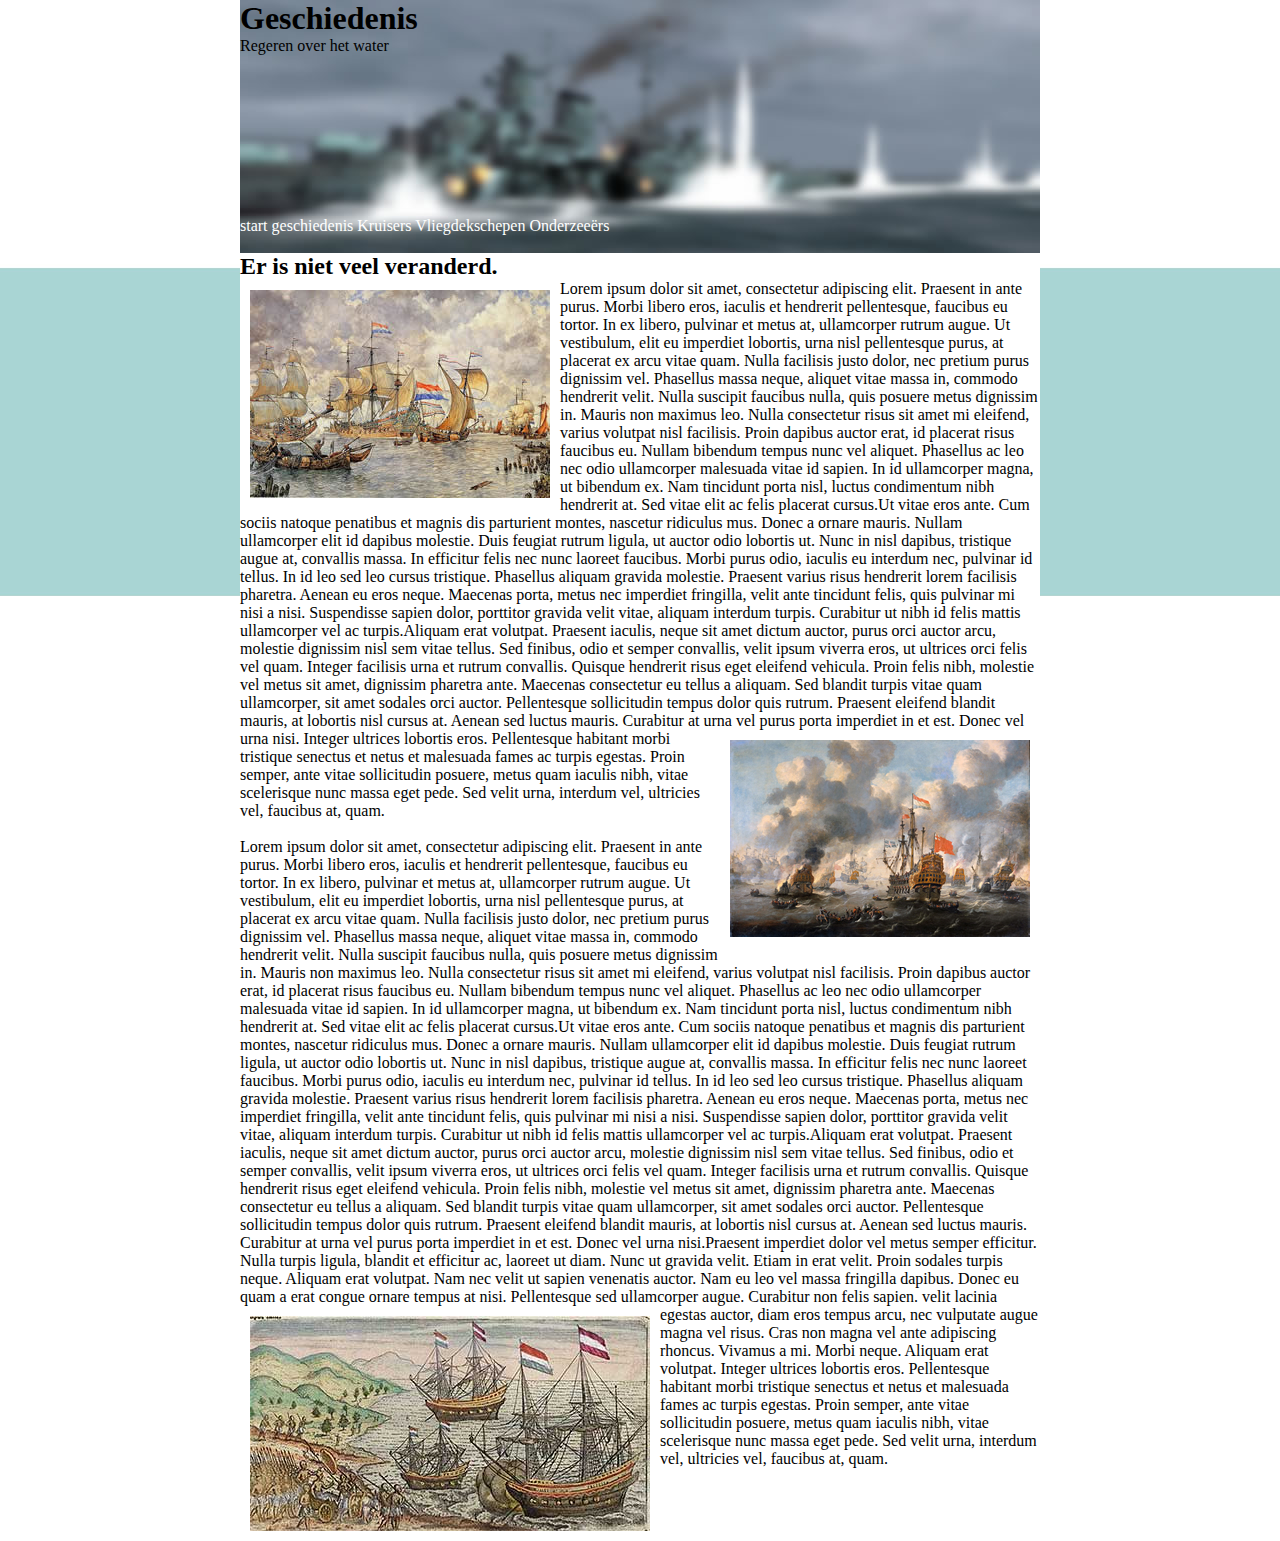
==== geschiedenis.html @ 957456ff "no message" ====
<!DOCTYPE html>
<html>
<head>
<meta charset="utf-8">
<link rel="stylesheet" type="text/css" href="geschiedenis.css">
<header>
	<title>Geschiedenis</title>
</head>
<body>

	<h1>Geschiedenis</h1>
	<p>Regeren over het water</p>
	<br>
<br>
<br>
<br>
<br>	
<br>	
<br>
<br>
<br>
	<ul class="top-menu">
		<a href="vloot homepage.html">start</a>	
		<a href="geschiedenis.html">geschiedenis</a>
		<a href="Kruisers.html">Kruisers</a>
		<a href="vliegdekschepen.html">Vliegdekschepen</a>
		<a href="onderzeeërs.html">Onderzeeërs</a>
</header>
<br>
	<div class="text">
		<h2>Er is niet veel veranderd.</h2><img class="vloot1" src="vloot1.jpg">
			<p>Lorem ipsum dolor sit amet, consectetur adipiscing elit. Praesent in ante purus. Morbi libero eros, iaculis et hendrerit pellentesque, faucibus eu tortor. In ex libero, pulvinar et metus at, ullamcorper rutrum augue. Ut vestibulum, elit eu imperdiet lobortis, urna nisl pellentesque purus, at placerat ex arcu vitae quam. Nulla facilisis justo dolor, nec pretium purus dignissim vel. Phasellus massa neque, aliquet vitae massa in, commodo hendrerit velit. Nulla suscipit faucibus nulla, quis posuere metus dignissim in. Mauris non maximus leo. Nulla consectetur risus sit amet mi eleifend, varius volutpat nisl facilisis. Proin dapibus auctor erat, id placerat risus faucibus eu. Nullam bibendum tempus nunc vel aliquet. Phasellus ac leo nec odio ullamcorper malesuada vitae id sapien. In id ullamcorper magna, ut bibendum ex. Nam tincidunt porta nisl, luctus condimentum nibh hendrerit at. Sed vitae elit ac felis placerat cursus.Ut vitae eros ante. Cum sociis natoque penatibus et magnis dis parturient montes, nascetur ridiculus mus. Donec a ornare mauris. Nullam ullamcorper elit id dapibus molestie. Duis feugiat rutrum ligula, ut auctor odio lobortis ut. Nunc in nisl dapibus, tristique augue at, convallis massa. In efficitur felis nec nunc laoreet faucibus. Morbi purus odio, iaculis eu interdum nec, pulvinar id tellus. In id leo sed leo cursus tristique. Phasellus aliquam gravida molestie. Praesent varius risus hendrerit lorem facilisis pharetra. Aenean eu eros neque. Maecenas porta, metus nec imperdiet fringilla, velit ante tincidunt felis, quis pulvinar mi nisi a nisi. Suspendisse sapien dolor, porttitor gravida velit vitae, aliquam interdum turpis. Curabitur ut nibh id felis mattis ullamcorper vel ac turpis.Aliquam erat volutpat. Praesent iaculis, neque sit amet dictum auctor, purus orci auctor arcu, molestie dignissim nisl sem vitae tellus. Sed finibus, odio et semper convallis, velit ipsum viverra eros, ut ultrices orci felis vel quam. Integer facilisis urna et rutrum convallis. Quisque hendrerit risus eget eleifend vehicula. Proin felis nibh, molestie vel metus sit amet, dignissim pharetra ante. Maecenas consectetur eu tellus a aliquam. Sed blandit turpis vitae quam ullamcorper, sit amet sodales orci auctor. Pellentesque sollicitudin tempus dolor quis rutrum. Praesent eleifend blandit mauris, at lobortis nisl cursus at. Aenean sed luctus mauris. Curabitur at urna vel purus porta imperdiet in et est. Donec vel urna nisi.<img class="vloot2" src="vloot2.jpg"> Integer ultrices lobortis eros. Pellentesque habitant morbi tristique senectus et netus et malesuada fames ac turpis egestas. Proin semper, ante vitae sollicitudin posuere, metus quam iaculis nibh, vitae scelerisque nunc massa eget pede. Sed velit urna, interdum vel, ultricies vel, faucibus at, quam.
			</p>
		<br>
			<p>Lorem ipsum dolor sit amet, consectetur adipiscing elit. Praesent in ante purus. Morbi libero eros, iaculis et hendrerit pellentesque, faucibus eu tortor. In ex libero, pulvinar et metus at, ullamcorper rutrum augue. Ut vestibulum, elit eu imperdiet lobortis, urna nisl pellentesque purus, at placerat ex arcu vitae quam. Nulla facilisis justo dolor, nec pretium purus dignissim vel. Phasellus massa neque, aliquet vitae massa in, commodo hendrerit velit. Nulla suscipit faucibus nulla, quis posuere metus dignissim in. Mauris non maximus leo. Nulla consectetur risus sit amet mi eleifend, varius volutpat nisl facilisis. Proin dapibus auctor erat, id placerat risus faucibus eu. Nullam bibendum tempus nunc vel aliquet. Phasellus ac leo nec odio ullamcorper malesuada vitae id sapien. In id ullamcorper magna, ut bibendum ex. Nam tincidunt porta nisl, luctus condimentum nibh hendrerit at. Sed vitae elit ac felis placerat cursus.Ut vitae eros ante. Cum sociis natoque penatibus et magnis dis parturient montes, nascetur ridiculus mus. Donec a ornare mauris. Nullam ullamcorper elit id dapibus molestie. Duis feugiat rutrum ligula, ut auctor odio lobortis ut. Nunc in nisl dapibus, tristique augue at, convallis massa. In efficitur felis nec nunc laoreet faucibus. Morbi purus odio, iaculis eu interdum nec, pulvinar id tellus. In id leo sed leo cursus tristique. Phasellus aliquam gravida molestie. Praesent varius risus hendrerit lorem facilisis pharetra. Aenean eu eros neque. Maecenas porta, metus nec imperdiet fringilla, velit ante tincidunt felis, quis pulvinar mi nisi a nisi. Suspendisse sapien dolor, porttitor gravida velit vitae, aliquam interdum turpis. Curabitur ut nibh id felis mattis ullamcorper vel ac turpis.Aliquam erat volutpat. Praesent iaculis, neque sit amet dictum auctor, purus orci auctor arcu, molestie dignissim nisl sem vitae tellus. Sed finibus, odio et semper convallis, velit ipsum viverra eros, ut ultrices orci felis vel quam. Integer facilisis urna et rutrum convallis. Quisque hendrerit risus eget eleifend vehicula. Proin felis nibh, molestie vel metus sit amet, dignissim pharetra ante. Maecenas consectetur eu tellus a aliquam. Sed blandit turpis vitae quam ullamcorper, sit amet sodales orci auctor. Pellentesque sollicitudin tempus dolor quis rutrum. Praesent eleifend blandit mauris, at lobortis nisl cursus at. Aenean sed luctus mauris. Curabitur at urna vel purus porta imperdiet in et est. Donec vel urna nisi.Praesent imperdiet dolor vel metus semper efficitur. Nulla turpis ligula, blandit et efficitur ac, laoreet ut diam. Nunc ut gravida velit. Etiam in erat velit. Proin sodales turpis neque. Aliquam erat volutpat. Nam nec velit ut sapien venenatis auctor. Nam eu leo vel massa fringilla dapibus. Donec eu quam a erat congue ornare tempus at nisi. Pellentesque sed ullamcorper augue. Curabitur non felis sapien. <img class="vloot3" src="vloot3.jpg">velit lacinia egestas auctor, diam eros tempus arcu, nec vulputate augue magna vel risus. Cras non magna vel ante adipiscing rhoncus. Vivamus a mi. Morbi neque. Aliquam erat volutpat. Integer ultrices lobortis eros. Pellentesque habitant morbi tristique senectus et netus et malesuada fames ac turpis egestas. Proin semper, ante vitae sollicitudin posuere, metus quam iaculis nibh, vitae scelerisque nunc massa eget pede. Sed velit urna, interdum vel, ultricies vel, faucibus at, quam.</p>
		<br>	
		<br>	
		<br>
		</div class="text">
	</body>
</htmsl>
---- geschiedenis.css ----
*{
	padding:0;
	margin:0;
	}
	body{
	background-image: url(header.jpg), url(bg.png);
	background-repeat: no-repeat, repeat-x;
	background-position: center top;
	text-align: left;
}
header{
	width: 800px;
	margin: 0 auto;
}
a{
	color: 	white;
	text-decoration: none;
}
img.vloot1{
	float: left;
	padding: 10px;
}
div {
	background-color: white;
	margin:middle;
	width: 800px;
	margin: 0 auto;
	padding-top: 	0px;	
}
img.vloot2{
	float: right;
	padding: 10px;
	}
img.vloot3{
	float: left;
	padding: 10px;
}
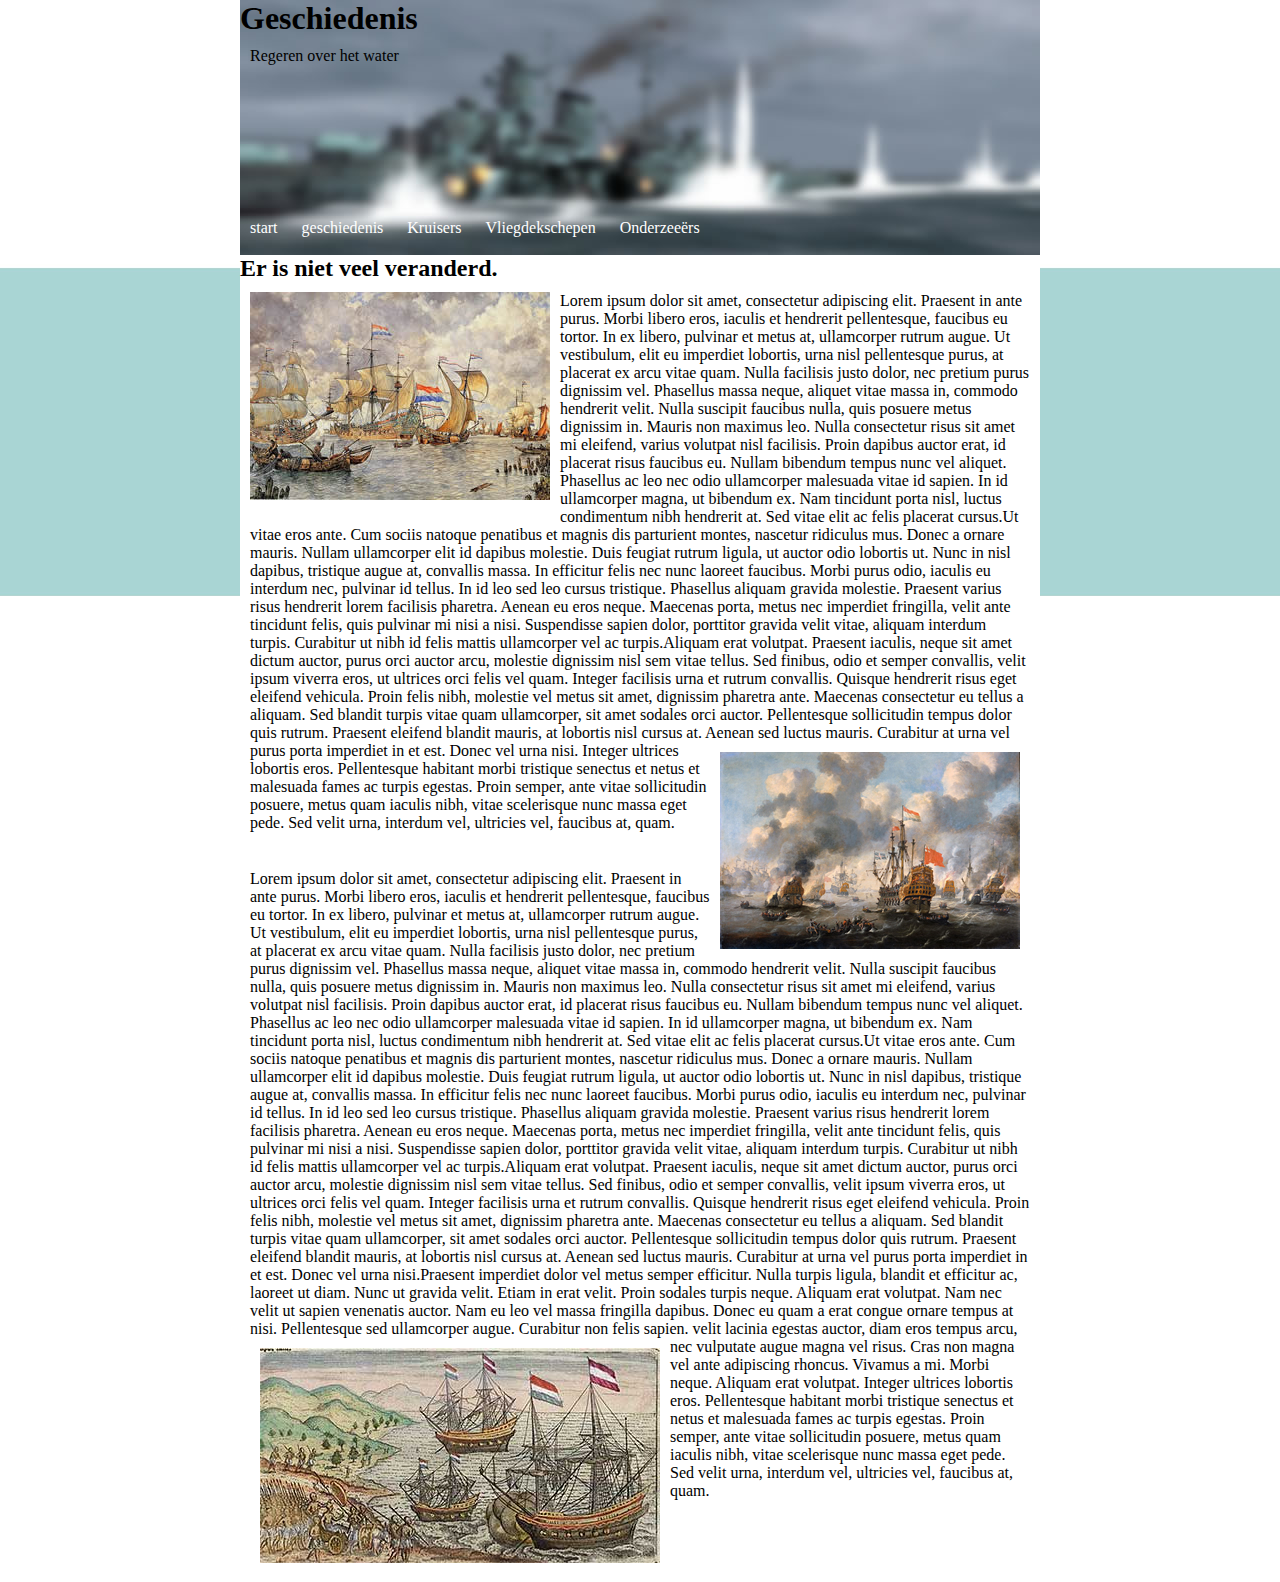
==== commit 1e62be3b: "no message" ====
--- a/geschiedenis.html
+++ b/geschiedenis.html
@@ -1,13 +1,14 @@
 <!DOCTYPE html>
-<html>
+<html lang="ca">
 <head>
 <meta charset="utf-8">
 <link rel="stylesheet" type="text/css" href="geschiedenis.css">
-<header>
+
 	<title>Geschiedenis</title>
 </head>
+
 <body>
-
+<header>
 	<h1>Geschiedenis</h1>
 	<p>Regeren over het water</p>
 	<br>
@@ -18,9 +19,8 @@
 <br>	
 <br>
 <br>
-<br>
-	<ul class="top-menu">
-		<a href="vloot homepage.html">start</a>	
+
+		<a href="index.html">start</a>	
 		<a href="geschiedenis.html">geschiedenis</a>
 		<a href="Kruisers.html">Kruisers</a>
 		<a href="vliegdekschepen.html">Vliegdekschepen</a>
@@ -28,14 +28,15 @@
 </header>
 <br>
 	<div class="text">
-		<h2>Er is niet veel veranderd.</h2><img class="vloot1" src="vloot1.jpg">
-			<p>Lorem ipsum dolor sit amet, consectetur adipiscing elit. Praesent in ante purus. Morbi libero eros, iaculis et hendrerit pellentesque, faucibus eu tortor. In ex libero, pulvinar et metus at, ullamcorper rutrum augue. Ut vestibulum, elit eu imperdiet lobortis, urna nisl pellentesque purus, at placerat ex arcu vitae quam. Nulla facilisis justo dolor, nec pretium purus dignissim vel. Phasellus massa neque, aliquet vitae massa in, commodo hendrerit velit. Nulla suscipit faucibus nulla, quis posuere metus dignissim in. Mauris non maximus leo. Nulla consectetur risus sit amet mi eleifend, varius volutpat nisl facilisis. Proin dapibus auctor erat, id placerat risus faucibus eu. Nullam bibendum tempus nunc vel aliquet. Phasellus ac leo nec odio ullamcorper malesuada vitae id sapien. In id ullamcorper magna, ut bibendum ex. Nam tincidunt porta nisl, luctus condimentum nibh hendrerit at. Sed vitae elit ac felis placerat cursus.Ut vitae eros ante. Cum sociis natoque penatibus et magnis dis parturient montes, nascetur ridiculus mus. Donec a ornare mauris. Nullam ullamcorper elit id dapibus molestie. Duis feugiat rutrum ligula, ut auctor odio lobortis ut. Nunc in nisl dapibus, tristique augue at, convallis massa. In efficitur felis nec nunc laoreet faucibus. Morbi purus odio, iaculis eu interdum nec, pulvinar id tellus. In id leo sed leo cursus tristique. Phasellus aliquam gravida molestie. Praesent varius risus hendrerit lorem facilisis pharetra. Aenean eu eros neque. Maecenas porta, metus nec imperdiet fringilla, velit ante tincidunt felis, quis pulvinar mi nisi a nisi. Suspendisse sapien dolor, porttitor gravida velit vitae, aliquam interdum turpis. Curabitur ut nibh id felis mattis ullamcorper vel ac turpis.Aliquam erat volutpat. Praesent iaculis, neque sit amet dictum auctor, purus orci auctor arcu, molestie dignissim nisl sem vitae tellus. Sed finibus, odio et semper convallis, velit ipsum viverra eros, ut ultrices orci felis vel quam. Integer facilisis urna et rutrum convallis. Quisque hendrerit risus eget eleifend vehicula. Proin felis nibh, molestie vel metus sit amet, dignissim pharetra ante. Maecenas consectetur eu tellus a aliquam. Sed blandit turpis vitae quam ullamcorper, sit amet sodales orci auctor. Pellentesque sollicitudin tempus dolor quis rutrum. Praesent eleifend blandit mauris, at lobortis nisl cursus at. Aenean sed luctus mauris. Curabitur at urna vel purus porta imperdiet in et est. Donec vel urna nisi.<img class="vloot2" src="vloot2.jpg"> Integer ultrices lobortis eros. Pellentesque habitant morbi tristique senectus et netus et malesuada fames ac turpis egestas. Proin semper, ante vitae sollicitudin posuere, metus quam iaculis nibh, vitae scelerisque nunc massa eget pede. Sed velit urna, interdum vel, ultricies vel, faucibus at, quam.
+		<h2>Er is niet veel veranderd.</h2><img alt="vloot1" class="vloot1" src="vloot1.jpg">
+			<p>Lorem ipsum dolor sit amet, consectetur adipiscing elit. Praesent in ante purus. Morbi libero eros, iaculis et hendrerit pellentesque, faucibus eu tortor. In ex libero, pulvinar et metus at, ullamcorper rutrum augue. Ut vestibulum, elit eu imperdiet lobortis, urna nisl pellentesque purus, at placerat ex arcu vitae quam. Nulla facilisis justo dolor, nec pretium purus dignissim vel. Phasellus massa neque, aliquet vitae massa in, commodo hendrerit velit. Nulla suscipit faucibus nulla, quis posuere metus dignissim in. Mauris non maximus leo. Nulla consectetur risus sit amet mi eleifend, varius volutpat nisl facilisis. Proin dapibus auctor erat, id placerat risus faucibus eu. Nullam bibendum tempus nunc vel aliquet. Phasellus ac leo nec odio ullamcorper malesuada vitae id sapien. In id ullamcorper magna, ut bibendum ex. Nam tincidunt porta nisl, luctus condimentum nibh hendrerit at. Sed vitae elit ac felis placerat cursus.Ut vitae eros ante. Cum sociis natoque penatibus et magnis dis parturient montes, nascetur ridiculus mus. Donec a ornare mauris. Nullam ullamcorper elit id dapibus molestie. Duis feugiat rutrum ligula, ut auctor odio lobortis ut. Nunc in nisl dapibus, tristique augue at, convallis massa. In efficitur felis nec nunc laoreet faucibus. Morbi purus odio, iaculis eu interdum nec, pulvinar id tellus. In id leo sed leo cursus tristique. Phasellus aliquam gravida molestie. Praesent varius risus hendrerit lorem facilisis pharetra. Aenean eu eros neque. Maecenas porta, metus nec imperdiet fringilla, velit ante tincidunt felis, quis pulvinar mi nisi a nisi. Suspendisse sapien dolor, porttitor gravida velit vitae, aliquam interdum turpis. Curabitur ut nibh id felis mattis ullamcorper vel ac turpis.Aliquam erat volutpat. Praesent iaculis, neque sit amet dictum auctor, purus orci auctor arcu, molestie dignissim nisl sem vitae tellus. Sed finibus, odio et semper convallis, velit ipsum viverra eros, ut ultrices orci felis vel quam. Integer facilisis urna et rutrum convallis. Quisque hendrerit risus eget eleifend vehicula. Proin felis nibh, molestie vel metus sit amet, dignissim pharetra ante. Maecenas consectetur eu tellus a aliquam. Sed blandit turpis vitae quam ullamcorper, sit amet sodales orci auctor. Pellentesque sollicitudin tempus dolor quis rutrum. Praesent eleifend blandit mauris, at lobortis nisl cursus at. Aenean sed luctus mauris. Curabitur at urna vel purus porta imperdiet in et est. Donec vel urna nisi.<img alt="vloot2" class="vloot2" src="vloot2.jpg"> Integer ultrices lobortis eros. Pellentesque habitant morbi tristique senectus et netus et malesuada fames ac turpis egestas. Proin semper, ante vitae sollicitudin posuere, metus quam iaculis nibh, vitae scelerisque nunc massa eget pede. Sed velit urna, interdum vel, ultricies vel, faucibus at, quam.
 			</p>
 		<br>
-			<p>Lorem ipsum dolor sit amet, consectetur adipiscing elit. Praesent in ante purus. Morbi libero eros, iaculis et hendrerit pellentesque, faucibus eu tortor. In ex libero, pulvinar et metus at, ullamcorper rutrum augue. Ut vestibulum, elit eu imperdiet lobortis, urna nisl pellentesque purus, at placerat ex arcu vitae quam. Nulla facilisis justo dolor, nec pretium purus dignissim vel. Phasellus massa neque, aliquet vitae massa in, commodo hendrerit velit. Nulla suscipit faucibus nulla, quis posuere metus dignissim in. Mauris non maximus leo. Nulla consectetur risus sit amet mi eleifend, varius volutpat nisl facilisis. Proin dapibus auctor erat, id placerat risus faucibus eu. Nullam bibendum tempus nunc vel aliquet. Phasellus ac leo nec odio ullamcorper malesuada vitae id sapien. In id ullamcorper magna, ut bibendum ex. Nam tincidunt porta nisl, luctus condimentum nibh hendrerit at. Sed vitae elit ac felis placerat cursus.Ut vitae eros ante. Cum sociis natoque penatibus et magnis dis parturient montes, nascetur ridiculus mus. Donec a ornare mauris. Nullam ullamcorper elit id dapibus molestie. Duis feugiat rutrum ligula, ut auctor odio lobortis ut. Nunc in nisl dapibus, tristique augue at, convallis massa. In efficitur felis nec nunc laoreet faucibus. Morbi purus odio, iaculis eu interdum nec, pulvinar id tellus. In id leo sed leo cursus tristique. Phasellus aliquam gravida molestie. Praesent varius risus hendrerit lorem facilisis pharetra. Aenean eu eros neque. Maecenas porta, metus nec imperdiet fringilla, velit ante tincidunt felis, quis pulvinar mi nisi a nisi. Suspendisse sapien dolor, porttitor gravida velit vitae, aliquam interdum turpis. Curabitur ut nibh id felis mattis ullamcorper vel ac turpis.Aliquam erat volutpat. Praesent iaculis, neque sit amet dictum auctor, purus orci auctor arcu, molestie dignissim nisl sem vitae tellus. Sed finibus, odio et semper convallis, velit ipsum viverra eros, ut ultrices orci felis vel quam. Integer facilisis urna et rutrum convallis. Quisque hendrerit risus eget eleifend vehicula. Proin felis nibh, molestie vel metus sit amet, dignissim pharetra ante. Maecenas consectetur eu tellus a aliquam. Sed blandit turpis vitae quam ullamcorper, sit amet sodales orci auctor. Pellentesque sollicitudin tempus dolor quis rutrum. Praesent eleifend blandit mauris, at lobortis nisl cursus at. Aenean sed luctus mauris. Curabitur at urna vel purus porta imperdiet in et est. Donec vel urna nisi.Praesent imperdiet dolor vel metus semper efficitur. Nulla turpis ligula, blandit et efficitur ac, laoreet ut diam. Nunc ut gravida velit. Etiam in erat velit. Proin sodales turpis neque. Aliquam erat volutpat. Nam nec velit ut sapien venenatis auctor. Nam eu leo vel massa fringilla dapibus. Donec eu quam a erat congue ornare tempus at nisi. Pellentesque sed ullamcorper augue. Curabitur non felis sapien. <img class="vloot3" src="vloot3.jpg">velit lacinia egestas auctor, diam eros tempus arcu, nec vulputate augue magna vel risus. Cras non magna vel ante adipiscing rhoncus. Vivamus a mi. Morbi neque. Aliquam erat volutpat. Integer ultrices lobortis eros. Pellentesque habitant morbi tristique senectus et netus et malesuada fames ac turpis egestas. Proin semper, ante vitae sollicitudin posuere, metus quam iaculis nibh, vitae scelerisque nunc massa eget pede. Sed velit urna, interdum vel, ultricies vel, faucibus at, quam.</p>
+			<p>Lorem ipsum dolor sit amet, consectetur adipiscing elit. Praesent in ante purus. Morbi libero eros, iaculis et hendrerit pellentesque, faucibus eu tortor. In ex libero, pulvinar et metus at, ullamcorper rutrum augue. Ut vestibulum, elit eu imperdiet lobortis, urna nisl pellentesque purus, at placerat ex arcu vitae quam. Nulla facilisis justo dolor, nec pretium purus dignissim vel. Phasellus massa neque, aliquet vitae massa in, commodo hendrerit velit. Nulla suscipit faucibus nulla, quis posuere metus dignissim in. Mauris non maximus leo. Nulla consectetur risus sit amet mi eleifend, varius volutpat nisl facilisis. Proin dapibus auctor erat, id placerat risus faucibus eu. Nullam bibendum tempus nunc vel aliquet. Phasellus ac leo nec odio ullamcorper malesuada vitae id sapien. In id ullamcorper magna, ut bibendum ex. Nam tincidunt porta nisl, luctus condimentum nibh hendrerit at. Sed vitae elit ac felis placerat cursus.Ut vitae eros ante. Cum sociis natoque penatibus et magnis dis parturient montes, nascetur ridiculus mus. Donec a ornare mauris. Nullam ullamcorper elit id dapibus molestie. Duis feugiat rutrum ligula, ut auctor odio lobortis ut. Nunc in nisl dapibus, tristique augue at, convallis massa. In efficitur felis nec nunc laoreet faucibus. Morbi purus odio, iaculis eu interdum nec, pulvinar id tellus. In id leo sed leo cursus tristique. Phasellus aliquam gravida molestie. Praesent varius risus hendrerit lorem facilisis pharetra. Aenean eu eros neque. Maecenas porta, metus nec imperdiet fringilla, velit ante tincidunt felis, quis pulvinar mi nisi a nisi. Suspendisse sapien dolor, porttitor gravida velit vitae, aliquam interdum turpis. Curabitur ut nibh id felis mattis ullamcorper vel ac turpis.Aliquam erat volutpat. Praesent iaculis, neque sit amet dictum auctor, purus orci auctor arcu, molestie dignissim nisl sem vitae tellus. Sed finibus, odio et semper convallis, velit ipsum viverra eros, ut ultrices orci felis vel quam. Integer facilisis urna et rutrum convallis. Quisque hendrerit risus eget eleifend vehicula. Proin felis nibh, molestie vel metus sit amet, dignissim pharetra ante. Maecenas consectetur eu tellus a aliquam. Sed blandit turpis vitae quam ullamcorper, sit amet sodales orci auctor. Pellentesque sollicitudin tempus dolor quis rutrum. Praesent eleifend blandit mauris, at lobortis nisl cursus at. Aenean sed luctus mauris. Curabitur at urna vel purus porta imperdiet in et est. Donec vel urna nisi.Praesent imperdiet dolor vel metus semper efficitur. Nulla turpis ligula, blandit et efficitur ac, laoreet ut diam. Nunc ut gravida velit. Etiam in erat velit. Proin sodales turpis neque. Aliquam erat volutpat. Nam nec velit ut sapien venenatis auctor. Nam eu leo vel massa fringilla dapibus. Donec eu quam a erat congue ornare tempus at nisi. Pellentesque sed ullamcorper augue. Curabitur non felis sapien. <img alt="vloot3" class="vloot3" src="vloot3.jpg">velit lacinia egestas auctor, diam eros tempus arcu, nec vulputate augue magna vel risus. Cras non magna vel ante adipiscing rhoncus. Vivamus a mi. Morbi neque. Aliquam erat volutpat. Integer ultrices lobortis eros. Pellentesque habitant morbi tristique senectus et netus et malesuada fames ac turpis egestas. Proin semper, ante vitae sollicitudin posuere, metus quam iaculis nibh, vitae scelerisque nunc massa eget pede. Sed velit urna, interdum vel, ultricies vel, faucibus at, quam.</p>
 		<br>	
 		<br>	
 		<br>
-		</div class="text">
+		<br>
+		</div>
 	</body>
-</htmsl>+</html>--- a/geschiedenis.css
+++ b/geschiedenis.css
@@ -15,6 +15,7 @@
 a{
 	color: 	white;
 	text-decoration: none;
+	padding: 10px;
 }
 img.vloot1{
 	float: left;
@@ -35,3 +36,6 @@
 	float: left;
 	padding: 10px;
 }
+p{
+	padding: 10px;
+}
